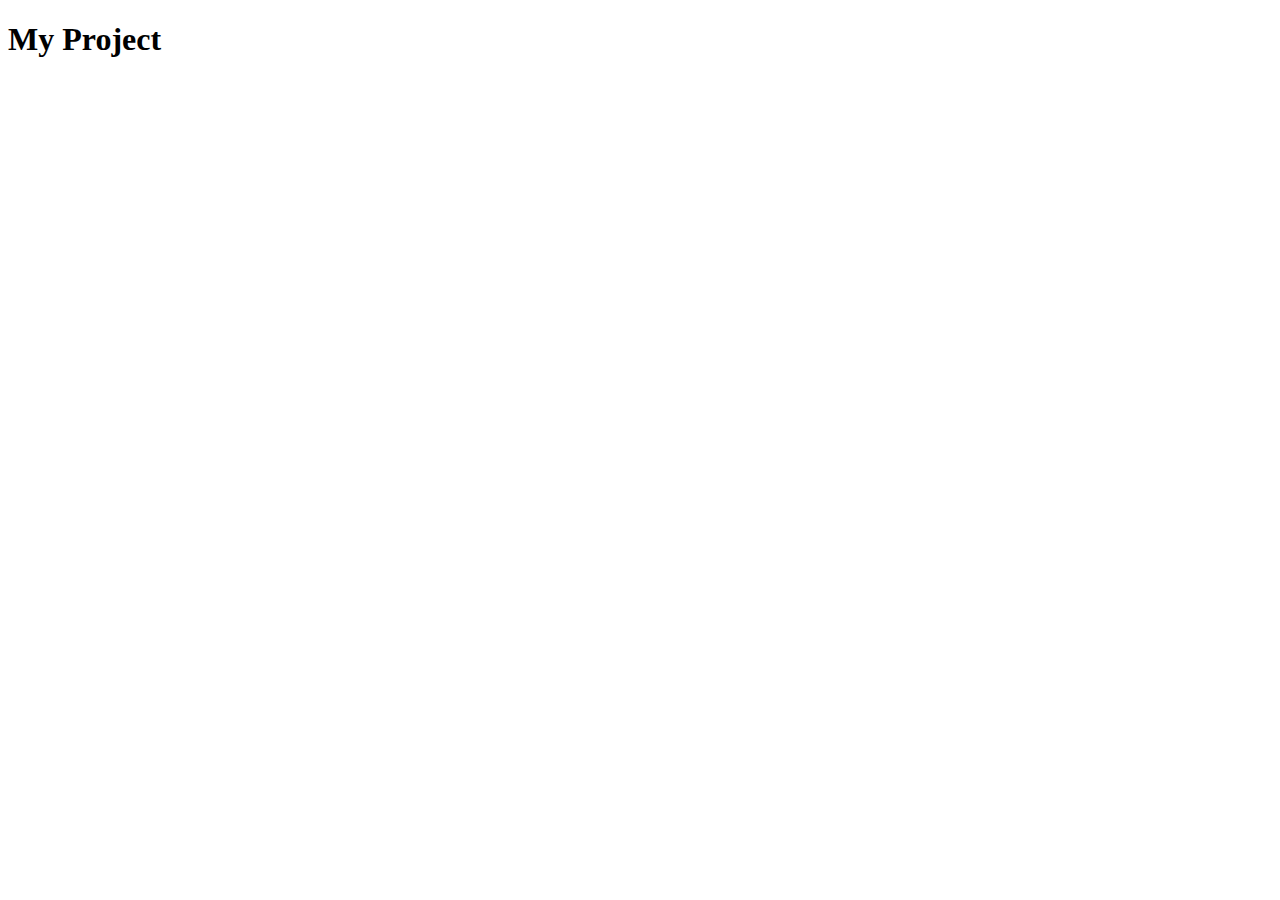
==== text.html @ 2489d18a "message" ====
<!DOCTYPE html>
<html lang="en">

<head>
  <meta charset="UTF-8">
  <meta name="viewport" content="width=device-width, initial-scale=1.0">
  <title>First Conceptual Project</title>
</head>

<body>
  <h1>My Project</h1>
</body>

</html>
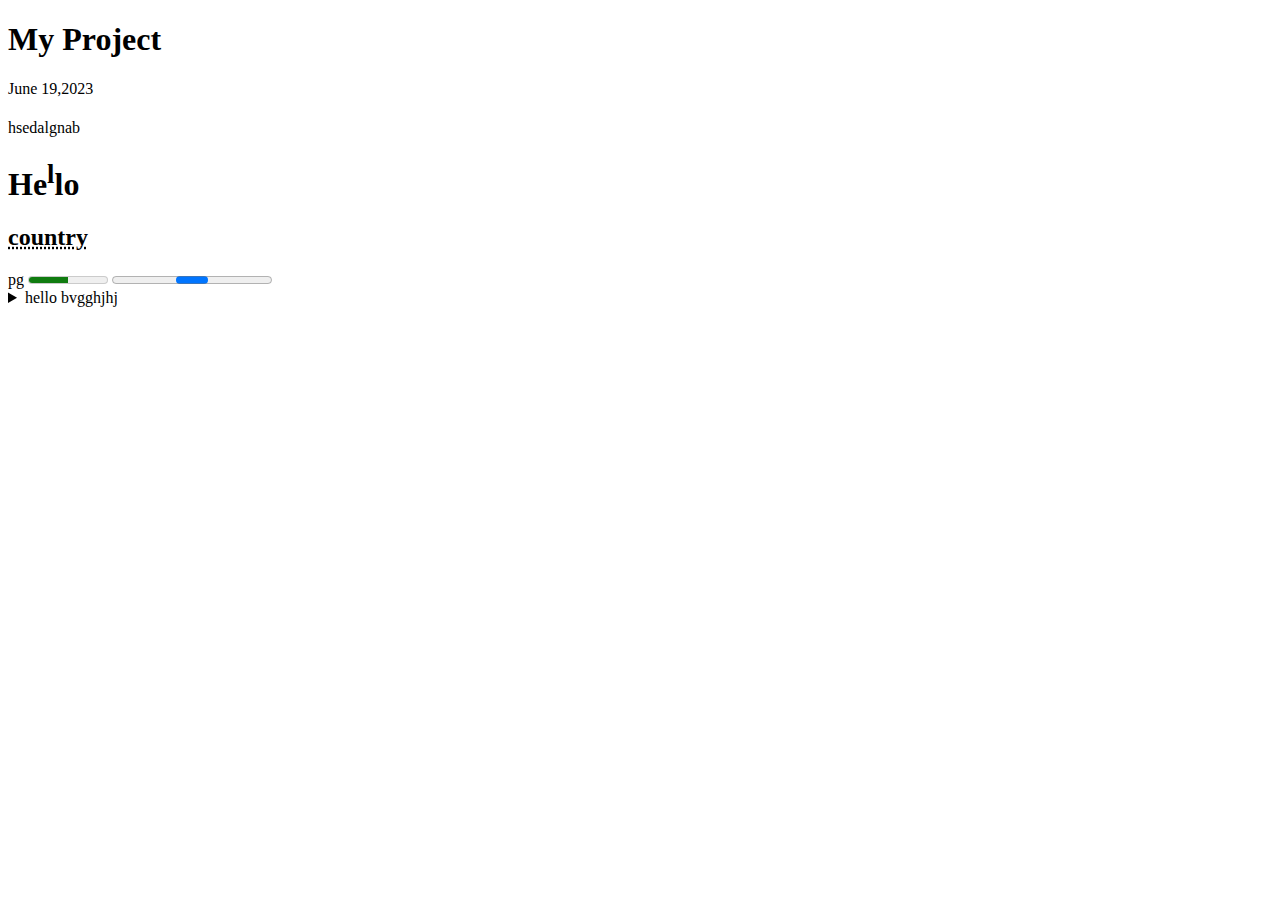
==== commit aafd27c0: "message" ====
--- a/text.html
+++ b/text.html
@@ -5,10 +5,23 @@
   <meta charset="UTF-8">
   <meta name="viewport" content="width=device-width, initial-scale=1.0">
   <title>First Conceptual Project</title>
+  <link rel="styleshet" href="text.css">
 </head>
 
 <body>
   <h1>My Project</h1>
+  <time datetime="2020-06-15">June 19,2023</time>
+  <h1></h1>
+  <bdo dir="rtl">bangladesh</bdo>
+  <h1>He<sup>l</sup>lo</h1>
+  <h2><abbr title="this is bangladesh">country</abbr></h2>
+  <lebel for="">pg</lebel>
+  <meter id="disk" value="0.5"></meter>
+  <progress id=""></progress>
+  <details>
+    <summary>hello bvgghjhj</summary>
+    <p>Lorem ipsum dolor sit amet.</p>
+  </details>
 </body>
 
 </html>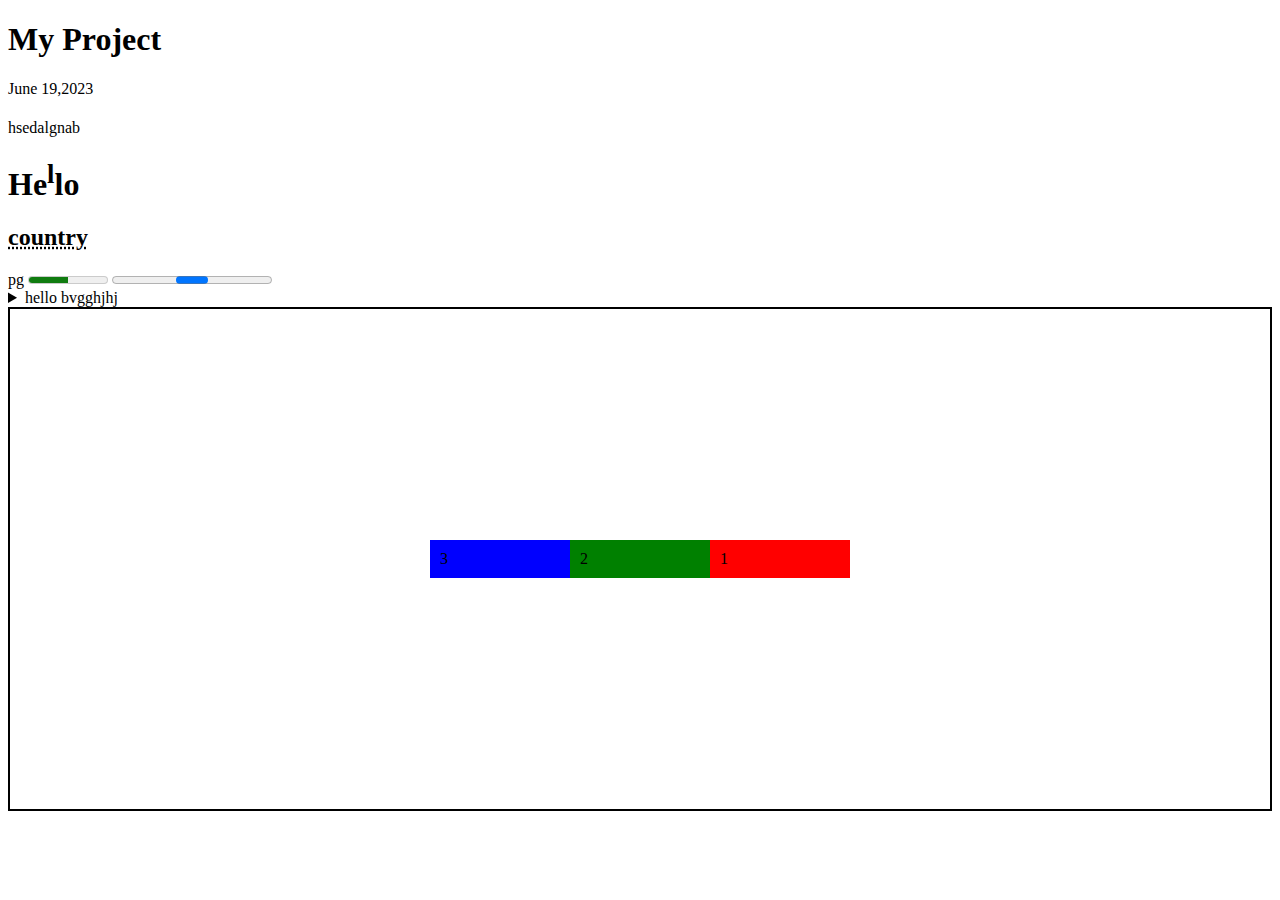
==== commit bce494d4: "message" ====
--- a/text.html
+++ b/text.html
@@ -5,7 +5,7 @@
   <meta charset="UTF-8">
   <meta name="viewport" content="width=device-width, initial-scale=1.0">
   <title>First Conceptual Project</title>
-  <link rel="styleshet" href="text.css">
+  <link rel="stylesheet" href="text.css">
 </head>
 
 <body>
@@ -22,6 +22,12 @@
     <summary>hello bvgghjhj</summary>
     <p>Lorem ipsum dolor sit amet.</p>
   </details>
+
+  <div class="container">
+    <div class="box">1</div>
+    <div class="box box2">2</div>
+    <div class="box box3">3</div>
+  </div>
 </body>
 
 </html>--- a/text.css
+++ b/text.css
@@ -0,0 +1,19 @@
+.box{
+  padding: 10px;
+  background-color: red;
+  width: 120px;
+}
+.box2{
+  background-color: green;
+}
+.box3{
+  background-color: blue;
+}
+.container{
+  display: flex;
+  height: 500px;
+  justify-content: center;
+  align-items: center;
+  flex-direction: row-reverse;
+  border: 2px solid black;
+}